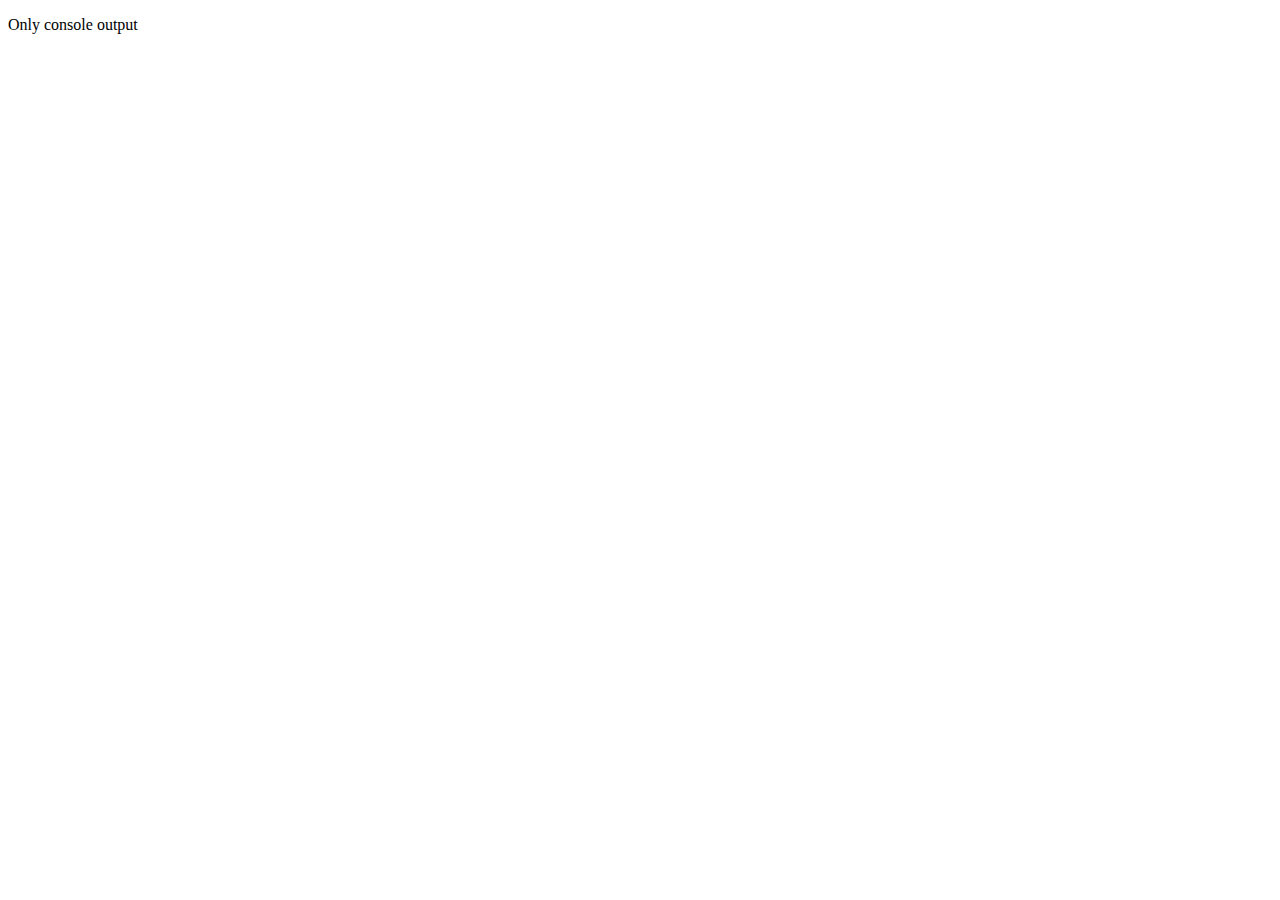
==== index.html @ fd8a87b5 "First try: Read way from Chur Bahnhof to Medienhaus, display waypoints, instruction and angle in con" ====
<!doctype html>
<html>
<head>
    <meta charset="UTF-8">
    <title>OpenRouteService</title>
</head>
<body>
	<p>Only console output</p>
	<script>
		/* Variables */
		var request, url;	// HTTP Request, URL to fetch data
		var from, to;		// Start and End Point
		var instructions;	// Instructions from data
		var way_points;		// Final array with long, lat, instruction, heading
		var consOutput;		// Console output

		request = new XMLHttpRequest();
		/* Bahnhof - Medienhaus */
		from	=	'9.527022,46.853450';
		to		=	'9.501288,46.847791';

		/* Chur - Zürich */
		//from	=	'9.714747,46.470630';  
		//to		=	'8.537700, 47.381371';

		url =   'https://api.openrouteservice.org/directions?';
		url	+=	'api_key=58d904a497c67e00015b45fc4fa302e374824c5486e5ca8ff7ff598b';
		url	+=	'&coordinates=' + from + '|' + to;
		url	+=	'&profile=cycling-road';
		url	+=	'&geometry=true&geometry_simplify=false&geometry_format=geojson';
		url	+=	'&instructions=true&units=m';	
		// Values profile: cycling-regular, cycling-road, cycling-safe, cycling-mountain, cycling-tour, cycling-electric
		
		request.open('GET', url);

		request.setRequestHeader('Accept', 'text/json; charset=utf-8');
		request.onreadystatechange = function () {
			if (this.readyState === 4) {
				json = JSON.parse(this.responseText);
				leng = json.routes[0].geometry.coordinates.length

				// create and fill instructions array
				instructions = new Array();
				for ( i = 0; i <  leng; i++ ) {
					for ( j = 0; j < json.routes[0].segments[0].steps.length; j ++ ) {
						tmpCondOne = json.routes[0].segments[0].steps[j].way_points[0];
						tmpCondTwo = json.routes[0].segments[0].steps[j].way_points[1];
						for ( k = tmpCondOne; k < tmpCondTwo; k ++ ) {
							// add instruction only for last way_point
							if ( k == json.routes[0].segments[0].steps[j].way_points[1]-1){
								instructions[i] =  ', ';
								instructions[i] += json.routes[0].segments[0].steps[j].instruction;
								instructions[i] += ', to ';
								instructions[i] += json.routes[0].segments[0].steps[j].distance;
								instructions[i] += 'm: ';
							} else {
								instructions[i] = '';
							}
							i++;
						}
					}
				}
				// add last one
				instructions[leng-1] = json.routes[0].segments[0].steps[j-1].instruction;

				// output instructions array
				console.log("Length instructions: " + instructions.length);

				// create and fill way_points array
				way_points = new Array();
				for ( i = 0; i < leng; i++ ) {
					way_points[i] = new Object();
					way_points[i][ 'long']	=			json.routes[0].geometry.coordinates[i][0];
					way_points[i][ 'lat' ]	=			json.routes[0].geometry.coordinates[i][1];
					way_points[i][ 'instruction' ] =	instructions[i];
					// Heading
					if ( i < leng -1) {
						headingLong =  json.routes[0].geometry.coordinates[(i+1)][0];
						headingLong -= json.routes[0].geometry.coordinates[i][0];
						headingLat =   json.routes[0].geometry.coordinates[i+1][1];
						headingLat -=  json.routes[0].geometry.coordinates[i][1];
						// tanα = a : b => tanα = lat : long; Math.atan2(y, x), measured in Radiants
						heading = Math.atan2( headingLat, headingLong ) * 180 / Math.PI;
						way_points[i][ 'heading' ] = heading;
					} else {
						way_points[i][ 'heading' ] = '';
					}

				}

				// output way_points array
				// console.log("Length way_points: " + way_points.length);
				consOutput = '';
				for ( i = 0; i < way_points.length; i++ ) {
					consOutput =  way_points[i][ 'lat' ];
					consOutput += ', ';
					consOutput += way_points[i][ 'long' ];
					consOutput += ', Angle: ';
					consOutput += way_points[i][ 'heading' ];
					consOutput += way_points[i][ 'instruction' ];
					console.log ( consOutput );
				}
				// Testing purposes only
				console.log('Body:', this.responseText);
				console.log(json);
			}
		};
		request.send();
	</script>
</body>
</html>
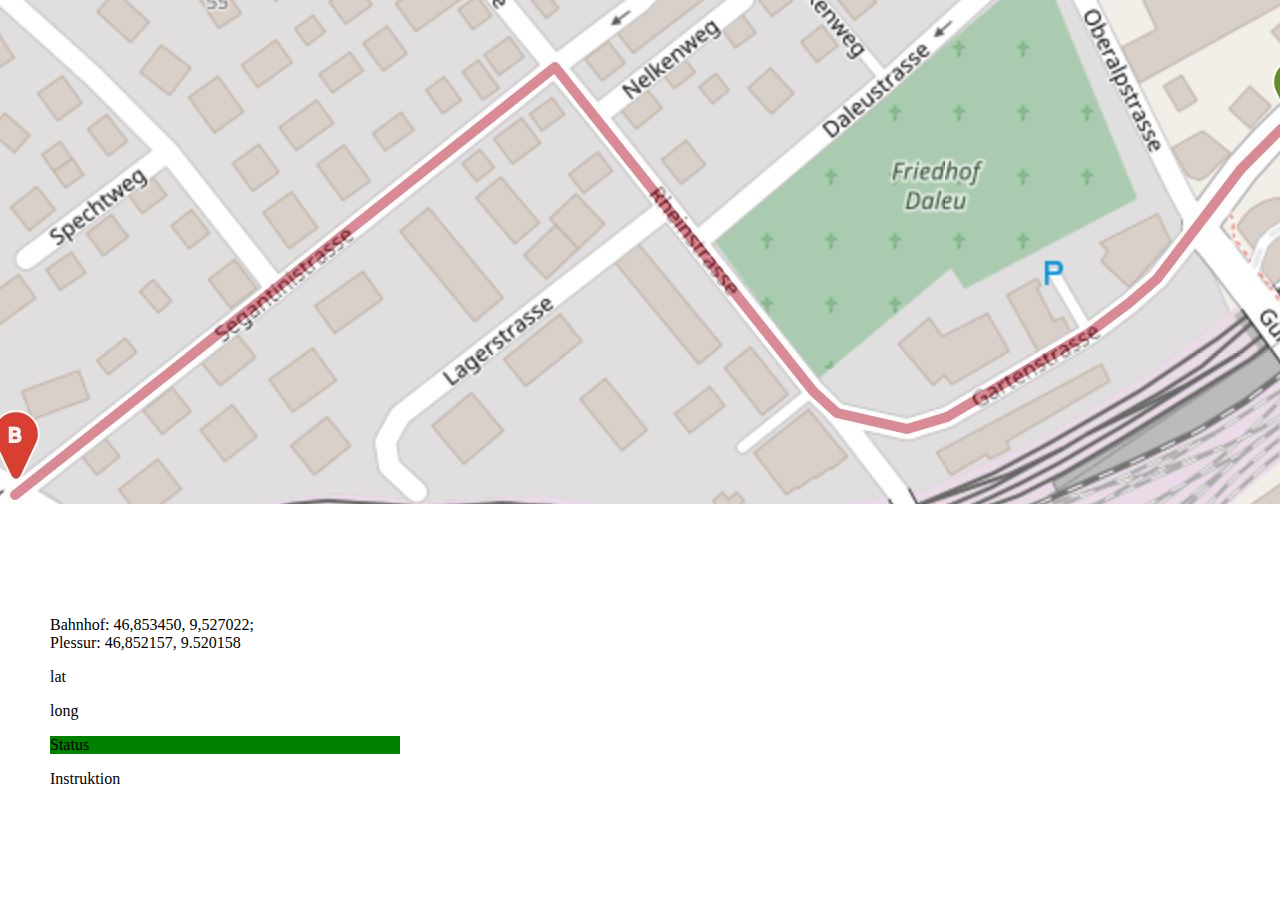
==== commit 211d7608: "Simulation a a short way in the browser" ====
--- a/index.html
+++ b/index.html
@@ -1,36 +1,65 @@
 <!doctype html>
 <html>
 <head>
-    <meta charset="UTF-8">
+    <meta charset='UTF-8'>
     <title>OpenRouteService</title>
+	<link rel='stylesheet' href='css/jquery-ui.css'>
+	<link rel='stylesheet' href='css/simulation.css'>
+	<script src='js/jquery-1.12.4.js'></script>
+	<script src='js/jquery-ui.js'></script>
 </head>
 <body>
-	<p>Only console output</p>
+	<div id='draggable' class='ui-widget-content'>
+	  <p>&nbsp;</p>
+	</div>
+	<div id='messages'>
+		<p>Bahnhof: 46,853450, 9,527022;<br>Plessur: 46,852157, 9.520158</p>
+		<p id='lat'>lat</p>
+		<p id='long'>long</p>
+		<p id='status' class='green'>Status</p>
+		<p id='instruction'>Instruktion</p>
+	</div>
 	<script>
 		/* Variables */
-		var request, url;	// HTTP Request, URL to fetch data
-		var from, to;		// Start and End Point
-		var instructions;	// Instructions from data
-		var way_points;		// Final array with long, lat, instruction, heading
-		var consOutput;		// Console output
+		var request, url;						// HTTP Request, URL to fetch data
+		var fromLong, toLong;					// Start and End Point Longitude
+		var fromLat, toLat;						// Start and End Point Latiitude
+		var instructions;						// Instructions from data
+		var way_points = new Array();			// Final array with long, lat, instruction, heading
+		var consOutput;							// Console output
+		var shdPosLat, shdPosLong				// Actual points («should»)
+		
+		// Lat und Log Position of rectangle on map simulation
+		var simMapLat = 46.852157 + (1290 * 0.000001);
+		var simMapLong = 9.520158 + (504-128) * 0.00001865;
+		var simMapAccLat = 	0.0001;				// Lat Accuracy for map simulation, ca. 1*11m =   11m
+		var simMapAccLong = 0.0001;				// Long Accuracy for map simulation, ca. 1*7,6m = 8m
+		var simError = 0;						// simulation Error
 
 		request = new XMLHttpRequest();
 		/* Bahnhof - Medienhaus */
-		from	=	'9.527022,46.853450';
-		to		=	'9.501288,46.847791';
-
+		fromLat		=	'46.853450';
+		fromLong	=	'9.527022';
+		toLat		=	'46.847791';
+		toLong		=	'9.501288';
+
+		/* Bahnhof - Medienhaus */
+		//from	=	'9.527022,46.853450';
+		//to		=	'9.501288,46.847791';
+		
 		/* Chur - Zürich */
 		//from	=	'9.714747,46.470630';  
-		//to		=	'8.537700, 47.381371';
+		//to	=	'8.537700, 47.381371';
 
 		url =   'https://api.openrouteservice.org/directions?';
 		url	+=	'api_key=58d904a497c67e00015b45fc4fa302e374824c5486e5ca8ff7ff598b';
-		url	+=	'&coordinates=' + from + '|' + to;
+		url	+=	'&coordinates=' + fromLong + ',' + fromLat;			// Pipe (|) separated List of longitude,latitude
+		url +=  '|' + toLong + ',' + toLat;
 		url	+=	'&profile=cycling-road';
 		url	+=	'&geometry=true&geometry_simplify=false&geometry_format=geojson';
 		url	+=	'&instructions=true&units=m';	
 		// Values profile: cycling-regular, cycling-road, cycling-safe, cycling-mountain, cycling-tour, cycling-electric
-		
+		console.log(url);
 		request.open('GET', url);
 
 		request.setRequestHeader('Accept', 'text/json; charset=utf-8');
@@ -46,13 +75,15 @@
 						tmpCondOne = json.routes[0].segments[0].steps[j].way_points[0];
 						tmpCondTwo = json.routes[0].segments[0].steps[j].way_points[1];
 						for ( k = tmpCondOne; k < tmpCondTwo; k ++ ) {
-							// add instruction only for last way_point
-							if ( k == json.routes[0].segments[0].steps[j].way_points[1]-1){
-								instructions[i] =  ', ';
-								instructions[i] += json.routes[0].segments[0].steps[j].instruction;
-								instructions[i] += ', to ';
-								instructions[i] += json.routes[0].segments[0].steps[j].distance;
-								instructions[i] += 'm: ';
+							// add instruction only for first way_point
+							// last would be .way_points[1]-1
+							if ( k == json.routes[0].segments[0].steps[j].way_points[0]) {
+								//instructions[i] =  ', ';
+								instructions[i] =  json.routes[0].segments[0].steps[j].instruction;
+								//instructions[i] += ', to ';
+								//instructions[i] += json.routes[0].segments[0].steps[j].distance;
+								//instructions[i] += 'm: ';
+								instructions[i] += ',' + json.routes[0].segments[0].steps[j].way_points
 							} else {
 								instructions[i] = '';
 							}
@@ -62,17 +93,17 @@
 				}
 				// add last one
 				instructions[leng-1] = json.routes[0].segments[0].steps[j-1].instruction;
-
+				
 				// output instructions array
-				console.log("Length instructions: " + instructions.length);
-
+				console.log('Length instructions: ' + instructions.length);
 				// create and fill way_points array
-				way_points = new Array();
+				//way_points = new Array();
 				for ( i = 0; i < leng; i++ ) {
 					way_points[i] = new Object();
 					way_points[i][ 'long']	=			json.routes[0].geometry.coordinates[i][0];
 					way_points[i][ 'lat' ]	=			json.routes[0].geometry.coordinates[i][1];
 					way_points[i][ 'instruction' ] =	instructions[i];
+					way_points[i][ 'position' ] =		false;
 					// Heading
 					if ( i < leng -1) {
 						headingLong =  json.routes[0].geometry.coordinates[(i+1)][0];
@@ -85,11 +116,10 @@
 					} else {
 						way_points[i][ 'heading' ] = '';
 					}
-
-				}
-
+				}				
+		
 				// output way_points array
-				// console.log("Length way_points: " + way_points.length);
+				// console.log('Length way_points: ' + way_points.length);
 				consOutput = '';
 				for ( i = 0; i < way_points.length; i++ ) {
 					consOutput =  way_points[i][ 'lat' ];
@@ -97,15 +127,111 @@
 					consOutput += way_points[i][ 'long' ];
 					consOutput += ', Angle: ';
 					consOutput += way_points[i][ 'heading' ];
-					consOutput += way_points[i][ 'instruction' ];
+					if (way_points[i][ 'instruction' ] != '') {
+						consOutput += ', ';
+						consOutput += way_points[i][ 'instruction' ];
+					}
 					console.log ( consOutput );
 				}
 				// Testing purposes only
-				console.log('Body:', this.responseText);
-				console.log(json);
+				//console.log('Body:', this.responseText);
+				//console.log(json);
+				
+				// Map Simulation: Set start point passed
+				way_points[0][ 'position' ] = true;
+				prevPosLat = fromLat;
+				prevPosLong= fromLong;
+				curPosLat =  simMapLat;
+				curPosLong =  simMapLong;
+				checkPos = setInterval(positionCheck, 100);    // 100
 			}
 		};
 		request.send();
+		
+		function positionCheck() {
+			for ( i = 0; i < way_points.length; i++ ) {
+				if (way_points[i][ 'position' ] === false) {
+					// First false position
+					break;
+				}
+			}
+			// Position
+			prevPosLat =  curPosLat;
+			prevPosLong = curPosLong;
+			curPosLat =  simMapLat;
+			curPosLong =  simMapLong;
+			
+			// heading
+			curHeadingLong =  curPosLong - prevPosLong;
+			curHeadingLat =   curPosLat -  prevPosLat;
+			//tanα = a : b => tanα = lat : long; Math.atan2(y, x), measured in Radiants
+			curHeading = Math.atan2( curHeadingLat, curHeadingLong ) * 180 / Math.PI;
+			//console.log ('Stand ' + i + ', ' + way_points.length)
+			goalHeading = way_points[i][ 'heading' ];
+
+			// Compare Points
+			shdPosLat =  way_points[i][ 'lat' ];
+			shdPosLong = way_points[i][ 'long' ];
+		
+			// Only when moving: Are we near way_points? If not, ist the direction/heading all right?
+			if (prevPosLat != curPosLat) {
+				console.log ('Ist: ' + curHeading + ', Soll: ' + goalHeading + ' bei i = ' + i);
+				if (shdPosLat < curPosLat + simMapAccLat && shdPosLat > curPosLat - simMapAccLat &&
+					shdPosLong < curPosLong + simMapAccLong && shdPosLong > curPosLong - simMapAccLong) {
+					// Near way_point
+					way_points[i][ 'position' ] = true;
+					simError = 0;
+					$( ' #status' ).removeClass( 'orange' );
+					$( ' #status' ).removeClass( 'red' );
+					$( ' #status' ).addClass( 'green' );
+				} else {
+					// Not near way_point, they could be far away. Correct heading?
+					if (Math.abs(curHeading - goalHeading) < 15) {
+						console.log('0-15°');
+						simError = simError + 0.5;		// tiny error				
+					} else if (Math.abs(curHeading - goalHeading) < 20){
+						console.log('15-20°');
+						simError = simError + 1;		// error
+					} else {
+						console.log('über 20°');
+						simError = simError + 2;		// huge error
+					}
+					
+					// Count errors
+					if (simError > 70) {	// in this case start a new request
+						$( ' #status' ).removeClass( 'orange' );
+						$( ' #status' ).removeClass( 'red' );
+						$( ' #status' ).removeClass( 'green' );
+						$( ' #status' ).addClass( 'red' );
+					} else if (simError > 40) {		
+						$( ' #status' ).removeClass( 'orange' );
+						$( ' #status' ).removeClass( 'red' );
+						$( ' #status' ).removeClass( 'green' );
+						$( ' #status' ).addClass( 'orange' );
+					}
+				}
+				console.log('Weg: ' + way_points[i][ 'instruction' ]);
+				$( '#instruction' ).text(way_points[i][ 'instruction' ]);
+			}
+			console.log(simError + ', i: ' + i)
+		}
+		
+		// Bahnhof: 46,853450, 9,527022; Plessur: 46,852157, 9,520158
+		// Image is 1290 x 504 px
+		// Difference Long is 0,006864 = 1290px [width]. 0=Left is Plessur, 1290 = Bahnhof
+		// Difference Lat is 0,001293 = 368px [measured in Photoshop]. 504= Bottom = Plessur
+		// top to Plessur: 136 px
+		$( function() {
+			$( '#draggable' ).draggable({
+				drag: function( event ) {
+					simMapLat = 	46.853450 - (parseInt($( this ).css('top')) / 368 * 0.001293) + 0.001293/368*136;
+					simMapLong =	(parseInt($( this ).css('left')) / 1290 * 0.006864) + 9.520158;
+					$( '#lat'  ).text('Lat ' + simMapLat);
+					$( '#long' ).text('#long').text('Long ' + simMapLong);
+				}
+			});
+		} );
 	</script>
+
 </body>
 </html>--- a/css/simulation.css
+++ b/css/simulation.css
@@ -0,0 +1,6 @@
+#draggable {left: 1290px; top: 128px; width: 30px; height: 30px; padding: 0; position: absolute; background-image: url(../img/marker.jpg); background-repeat: no-repeat; }
+#messages { top: 600px; left: 50px; width: 350px; height: 150px; position: absolute;}
+body {margin: 0; background-image: url(../img/plan.JPG); background-repeat: no-repeat;}
+.red {background-color: red;}
+.green {background-color: green;}
+.orange {background-color: orange;}